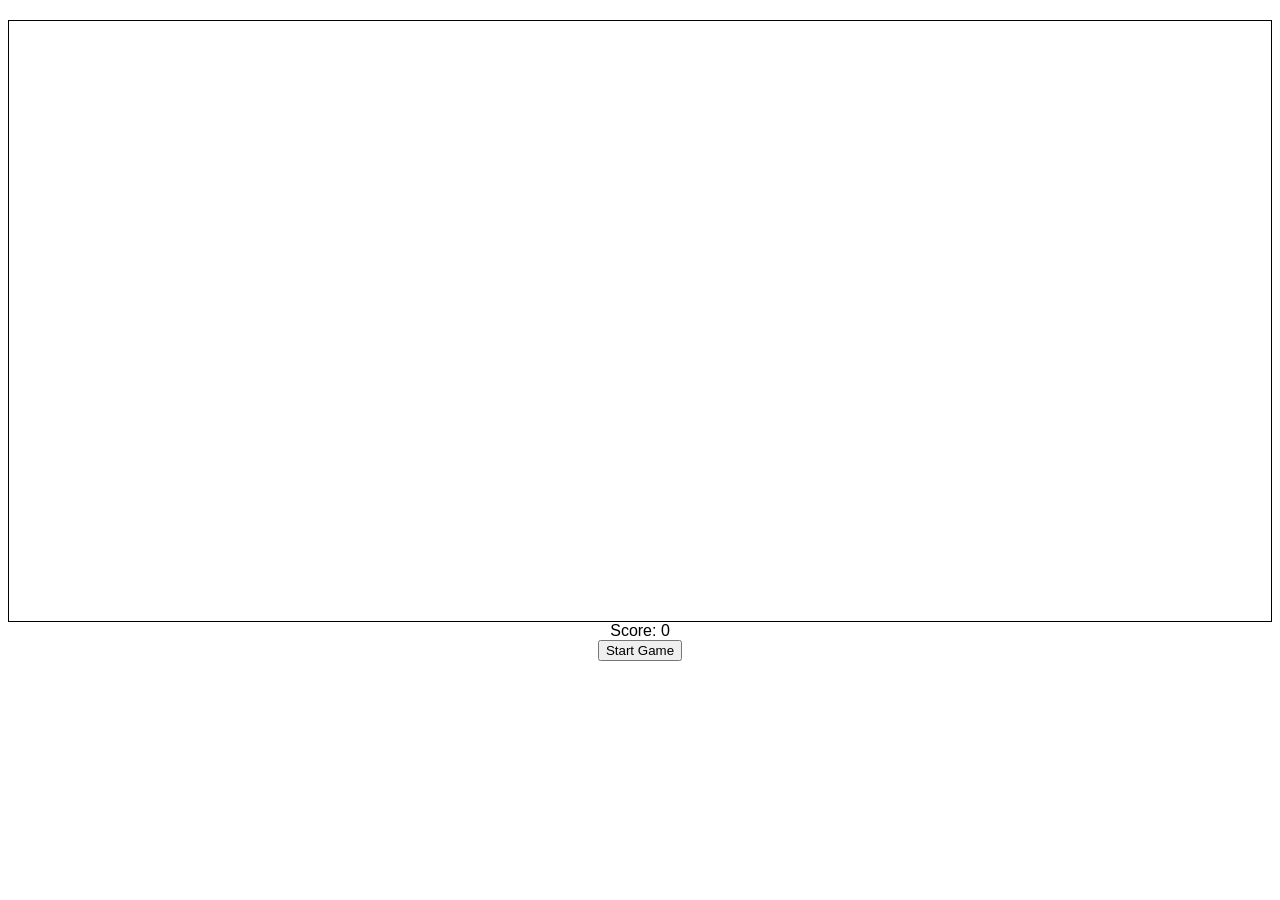
==== index.html @ 90e22f58 "Add files via upload initial upload" ====
<!DOCTYPE html>
<html lang="en">
<head>
    <meta charset="UTF-8">
    <meta name="viewport" content="width=device-width, initial-scale=1.0">
    <title>Tetris Game</title>
    <link rel="stylesheet" href="style.css">
</head>
<body>
    <div id="game">
        <div id="board"></div>
        <div id="score">Score: 0</div>
        <button id="start-button">Start Game</button>
    </div>
    <script src="script.js"></script>
</body>
</html>
---- style.css ----
body {
    font-family: Arial, sans-serif;
    text-align: center;
}
#game {
    margin: 20px auto;
}
#board {
    display: grid;
    grid-template-columns: repeat(10, 30px);
    grid-template-rows: repeat(20, 30px);
    border: 1px solid #000;
}
.block {
    width: 30px;
    height: 30px;
    border: 1px solid #ccc;
}
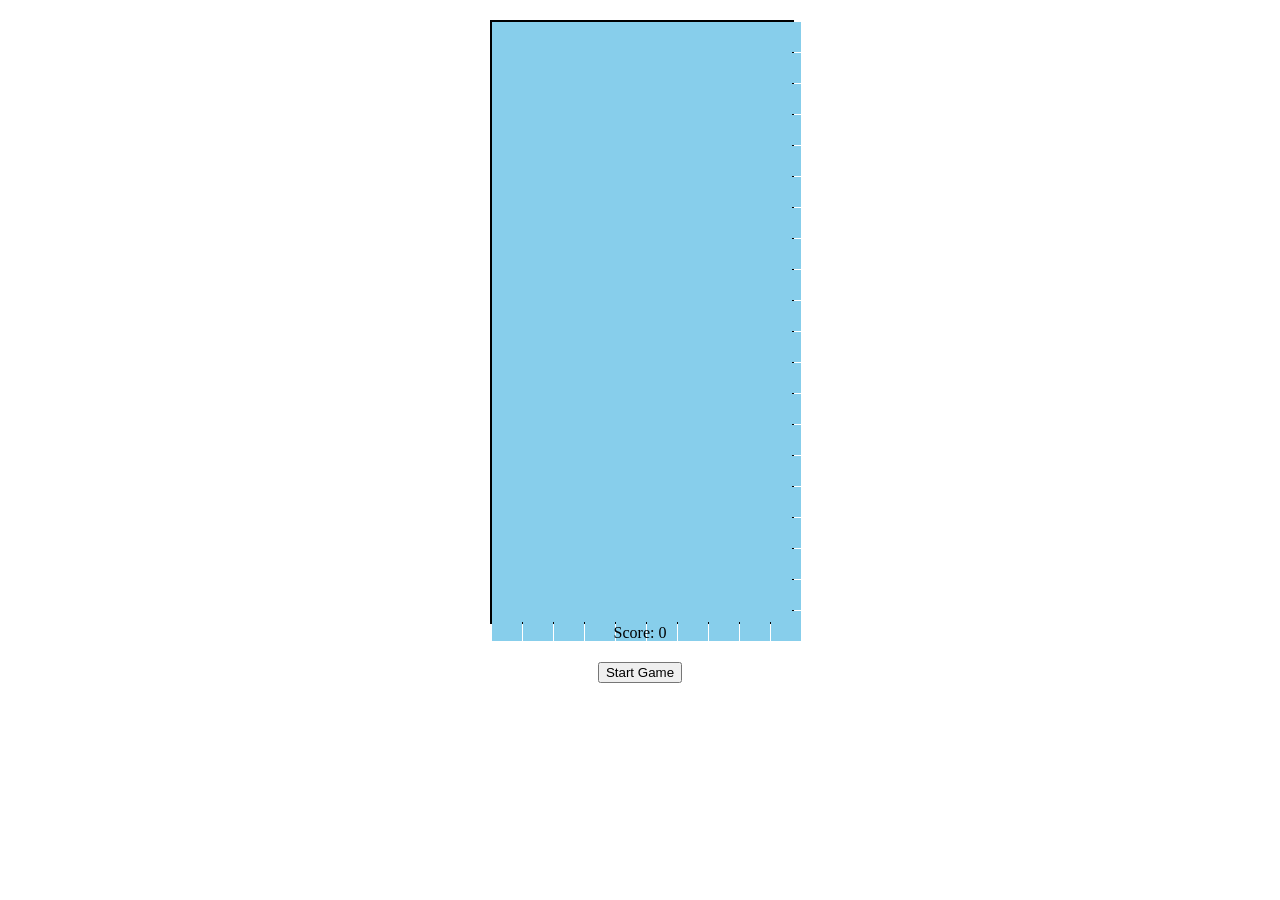
==== commit 35d2e00b: "Update index.html" ====
--- a/index.html
+++ b/index.html
@@ -8,7 +8,7 @@
 </head>
 <body>
     <div id="game">
-        <div id="board"></div>
+        <div id="board"></div> <!-- 게임 보드 -->
         <div id="score">Score: 0</div>
         <button id="start-button">Start Game</button>
     </div>
--- a/style.css
+++ b/style.css
@@ -1,18 +1,31 @@
-body {
-    font-family: Arial, sans-serif;
+/* 게임 보드 스타일 */
+#game {
+    margin: 20px auto;
+    width: 300px;  /* 보드 너비 */
+    height: 600px; /* 보드 높이 */
     text-align: center;
 }
-#game {
-    margin: 20px auto;
-}
+
+/* 게임 보드 (블록들이 배치되는 곳) */
 #board {
     display: grid;
-    grid-template-columns: repeat(10, 30px);
-    grid-template-rows: repeat(20, 30px);
-    border: 1px solid #000;
+    grid-template-columns: repeat(10, 30px); /* 10개의 열 */
+    grid-template-rows: repeat(20, 30px);    /* 20개의 행 */
+    gap: 1px; /* 각 블록 사이의 간격 */
+    background-color: #87CEEB;  /* 하늘색 배경 (빈 칸을 하늘색으로 설정) */
+    border: 2px solid #000; /* 보드 테두리 */
+    width: 300px; /* 보드 크기 */
+    height: 600px; /* 보드 크기 */
 }
+
+/* 각 블록 (게임 내에서 내려오는 블록들) */
 .block {
-    width: 30px;
-    height: 30px;
-    border: 1px solid #ccc;
+    width: 30px;  /* 블록 너비 */
+    height: 30px; /* 블록 높이 */
+    background-color: #f1f1f1; /* 기본적으로 블록은 밝은 색으로 표시 */
 }
+
+/* 게임 시작 버튼 스타일 */
+#start-button {
+    margin-top: 20px;
+}
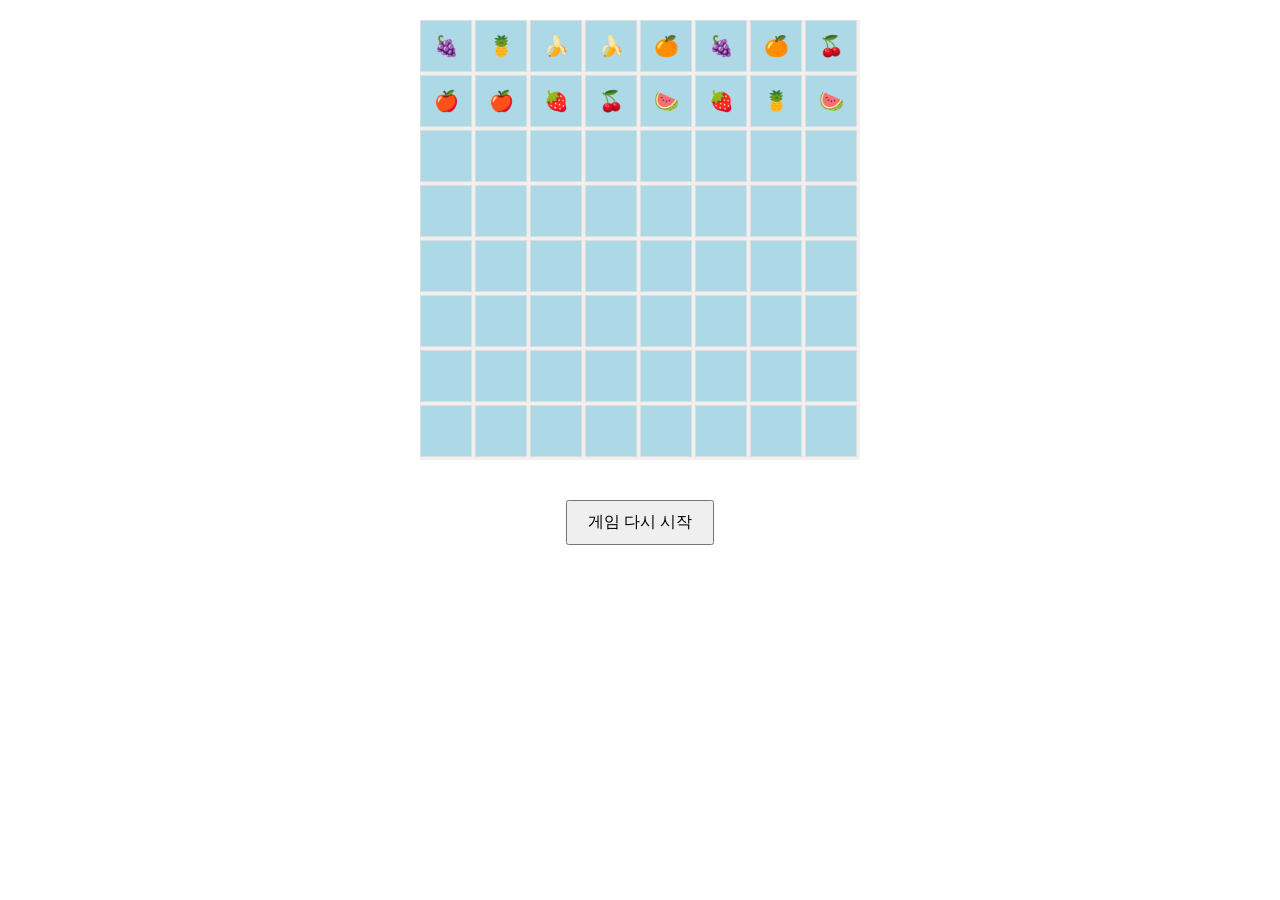
==== commit 3d8c5600: "Rename game.html to index.html" ====
--- a/index.html
+++ b/index.html
@@ -1,17 +1,15 @@
-<!DOCTYPE html>
-<html lang="en">
-<head>
-    <meta charset="UTF-8">
-    <meta name="viewport" content="width=device-width, initial-scale=1.0">
-    <title>Tetris Game</title>
-    <link rel="stylesheet" href="style.css">
-</head>
-<body>
-    <div id="game">
-        <div id="board"></div> <!-- 게임 보드 -->
-        <div id="score">Score: 0</div>
-        <button id="start-button">Start Game</button>
-    </div>
-    <script src="script.js"></script>
-</body>
-</html>
+<!DOCTYPE html>
+<html lang="en">
+<head>
+    <meta charset="UTF-8">
+    <meta name="viewport" content="width=device-width, initial-scale=1.0">
+    <title>사천성 게임</title>
+    <link rel="stylesheet" href="style.css">
+</head>
+<body>
+    <div id="game-board"></div>
+    <button id="reset-button">게임 다시 시작</button>
+
+    <script src="script.js"></script>
+</body>
+</html>
--- a/style.css
+++ b/style.css
@@ -1,31 +1,34 @@
-/* 게임 보드 스타일 */
-#game {
-    margin: 20px auto;
-    width: 300px;  /* 보드 너비 */
-    height: 600px; /* 보드 높이 */
-    text-align: center;
-}
-
-/* 게임 보드 (블록들이 배치되는 곳) */
-#board {
-    display: grid;
-    grid-template-columns: repeat(10, 30px); /* 10개의 열 */
-    grid-template-rows: repeat(20, 30px);    /* 20개의 행 */
-    gap: 1px; /* 각 블록 사이의 간격 */
-    background-color: #87CEEB;  /* 하늘색 배경 (빈 칸을 하늘색으로 설정) */
-    border: 2px solid #000; /* 보드 테두리 */
-    width: 300px; /* 보드 크기 */
-    height: 600px; /* 보드 크기 */
-}
-
-/* 각 블록 (게임 내에서 내려오는 블록들) */
-.block {
-    width: 30px;  /* 블록 너비 */
-    height: 30px; /* 블록 높이 */
-    background-color: #f1f1f1; /* 기본적으로 블록은 밝은 색으로 표시 */
-}
-
-/* 게임 시작 버튼 스타일 */
-#start-button {
-    margin-top: 20px;
-}
+body {
+    font-family: Arial, sans-serif;
+    text-align: center;
+}
+
+#game-board {
+    display: grid;
+    grid-template-columns: repeat(8, 50px); /* 8개의 열 */
+    grid-template-rows: repeat(8, 50px);    /* 8개의 행 */
+    gap: 5px;
+    margin: 20px auto;
+    width: 440px;
+    height: 440px;
+    background-color: #f0f0f0;
+}
+
+.tile {
+    width: 50px;
+    height: 50px;
+    background-color: lightblue;
+    display: flex;
+    justify-content: center;
+    align-items: center;
+    cursor: pointer;
+    font-size: 20px;
+    font-weight: bold;
+    border: 1px solid #ddd;
+}
+
+button {
+    margin-top: 20px;
+    padding: 10px 20px;
+    font-size: 16px;
+}
